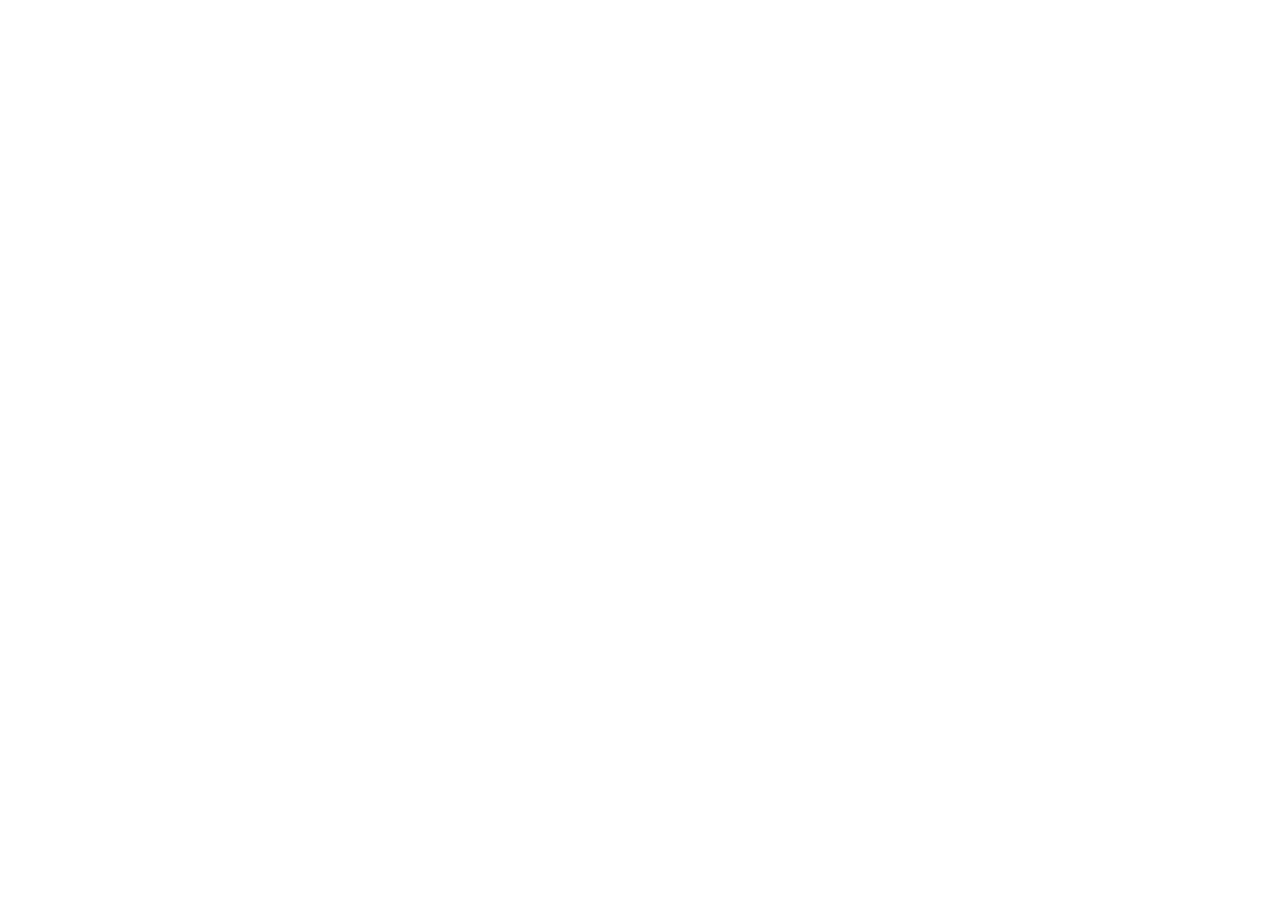
==== MIRO Board Link.html @ 22fa57b4 "Add files via upload" ====
<!DOCTYPE html>
<html lang="en">
<head>
    <meta charset="UTF-8">
    <meta name="viewport" content="width=device-width, initial-scale=1.0">
    <meta http-equiv="refresh" content="0; url=https://miro.com/app/board/uXjVNheZD0U=/" />
    <title>Redirecting...</title>
</head>
<body>
    <p>Redirecting to the MIRO Board...</p>
</body>
</html>
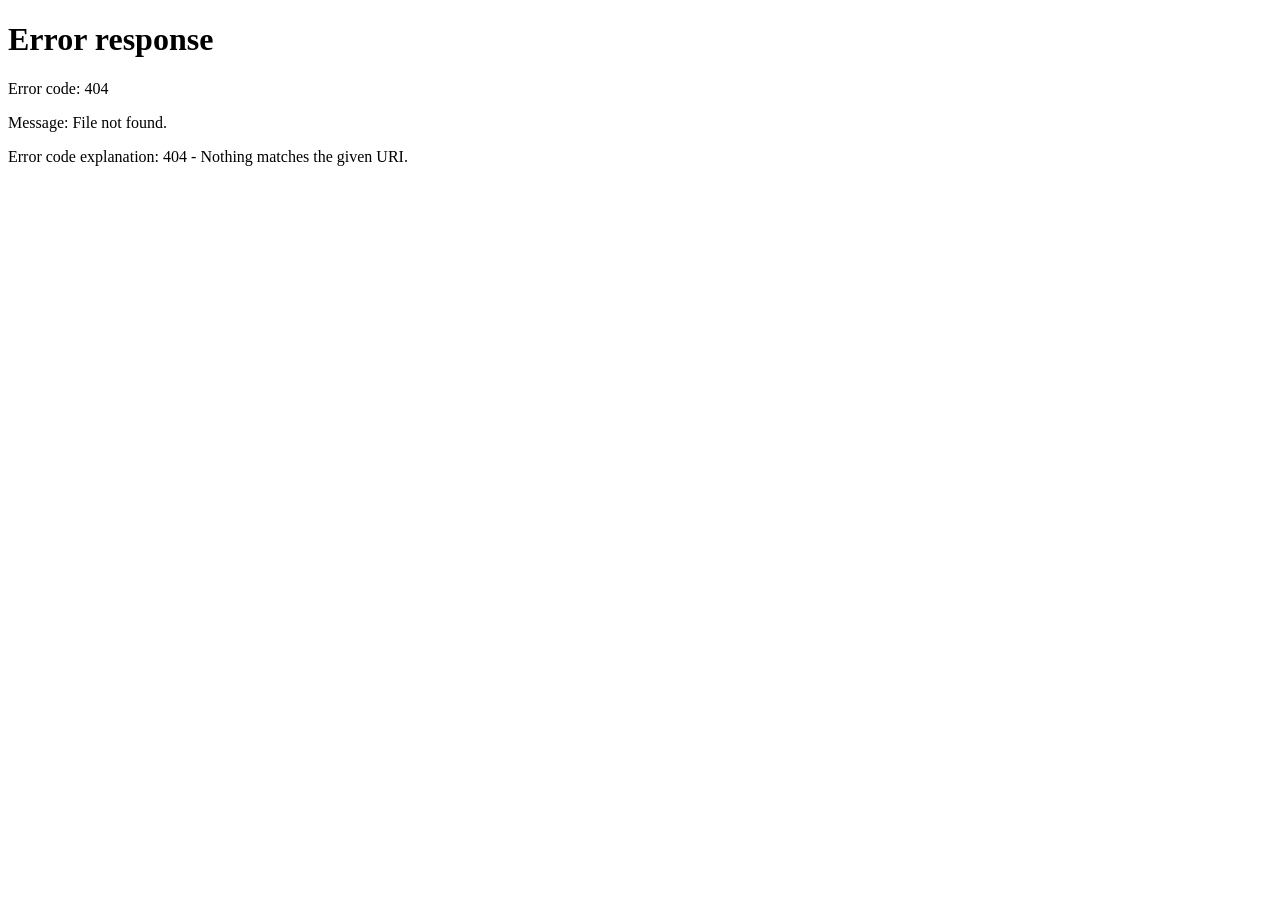
==== commit 9c63af95: "Update MIRO Board Link.html" ====
--- a/MIRO Board Link.html
+++ b/MIRO Board Link.html
@@ -3,7 +3,7 @@
 <head>
     <meta charset="UTF-8">
     <meta name="viewport" content="width=device-width, initial-scale=1.0">
-    <meta http-equiv="refresh" content="0; url=https://miro.com/app/board/uXjVNheZD0U=/" />
+    <meta http-equiv="refresh" content="0; url=miro.com/app/board/uXjVNheZD0U=/" />
     <title>Redirecting...</title>
 </head>
 <body>
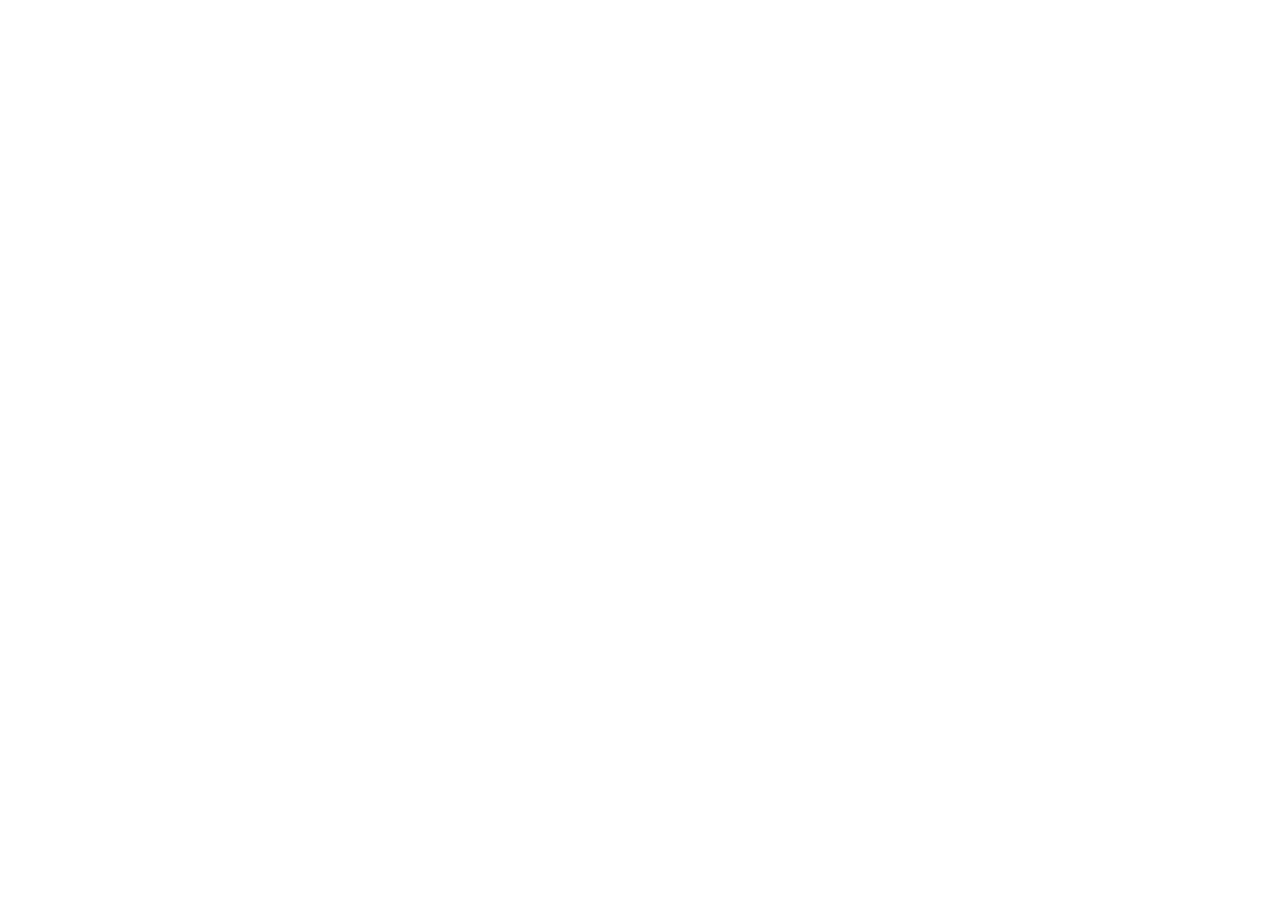
==== commit 30343748: "Add files via upload" ====
--- a/MIRO Board Link.html
+++ b/MIRO Board Link.html
@@ -3,7 +3,7 @@
 <head>
     <meta charset="UTF-8">
     <meta name="viewport" content="width=device-width, initial-scale=1.0">
-    <meta http-equiv="refresh" content="0; url=miro.com/app/board/uXjVNheZD0U=/" />
+    <meta http-equiv="refresh" content="0; url=https://www.google.com" />
     <title>Redirecting...</title>
 </head>
 <body>
